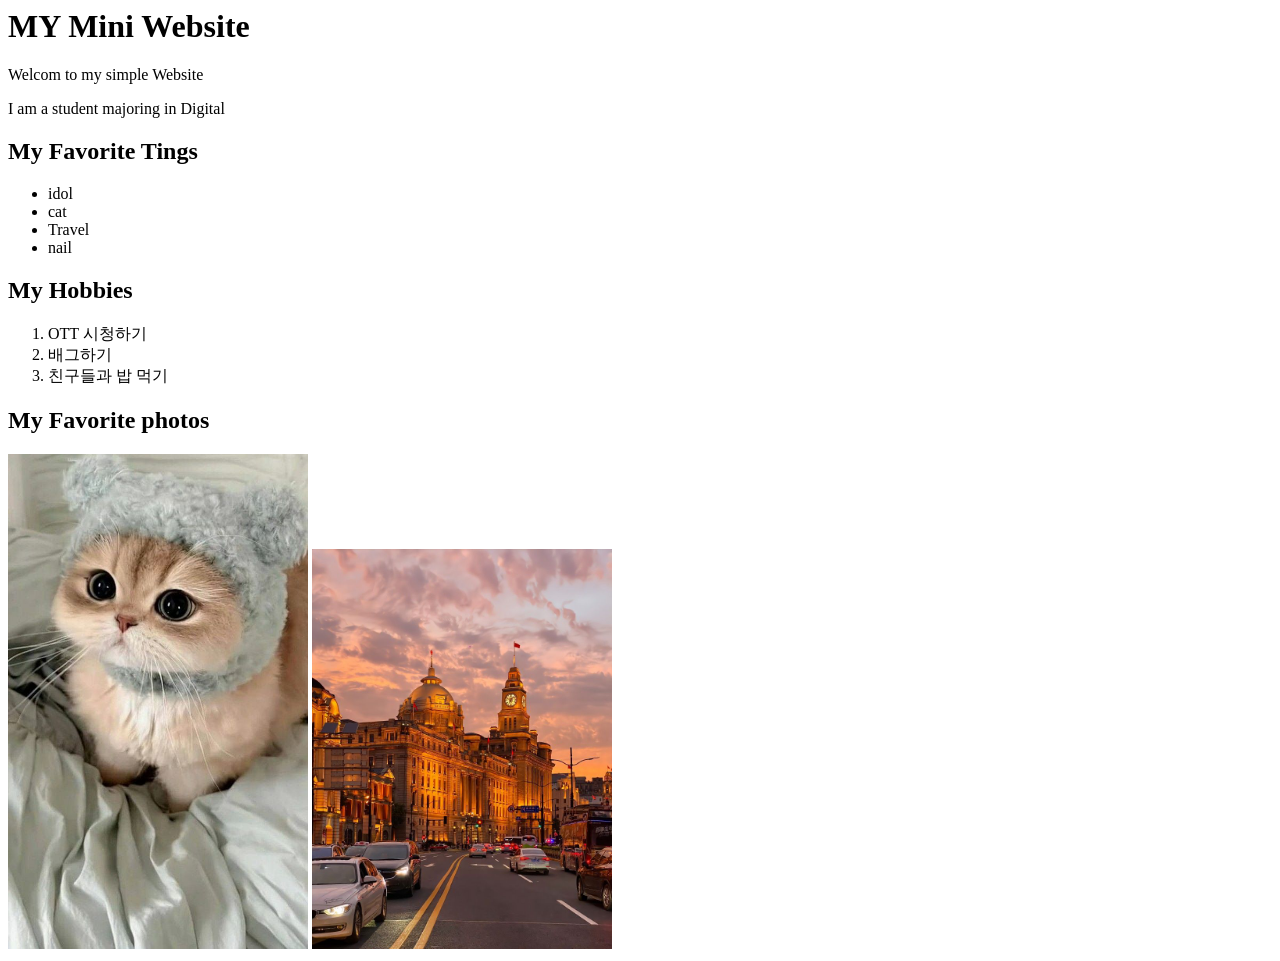
==== index.html @ 271437c7 "My first website html test" ====
<html>
  <head>
 <meta charset="utf-8">
 <title>My Mini Website</title>
  </head>
  <body>
 <h1>MY Mini Website</h1>
 <p>Welcom to my simple Website</p>
 <p>I am a student majoring in Digital</p>

 <h2>My Favorite Tings</h2>
 <ul>
    <li>idol</li>
    <li>cat</li>
    <li>Travel</li>
    <li>nail</li>
 </ul>

 <h2>My Hobbies</h2>
 <ol>
    <li>OTT 시청하기</li>
    <li>배그하기</li>
    <li>친구들과 밥 먹기</li>
 </ol>

 <h2> My Favorite photos</h2>
 <img src="images/cat/cat.jpg" width = "300" alt = "cat photo">
 <img src="shanghi.jpg" width ="300">

</body>
</html>
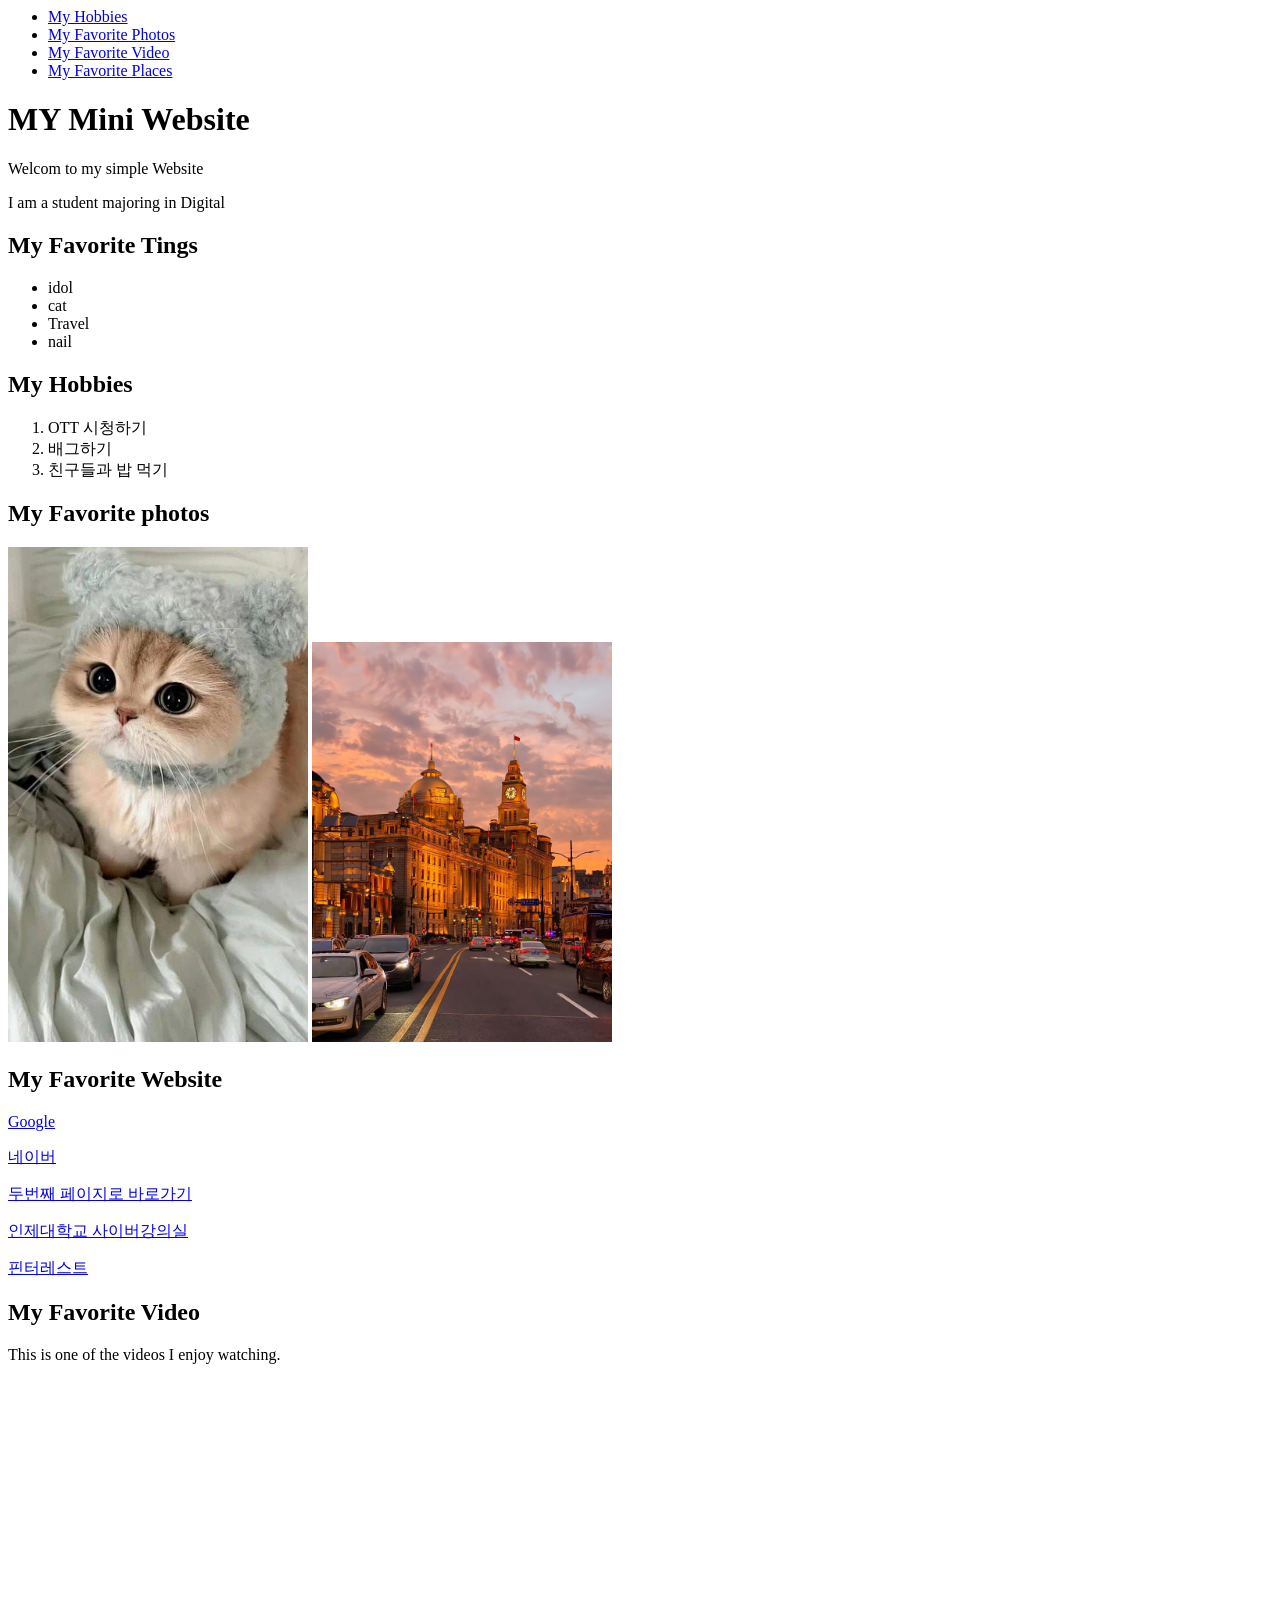
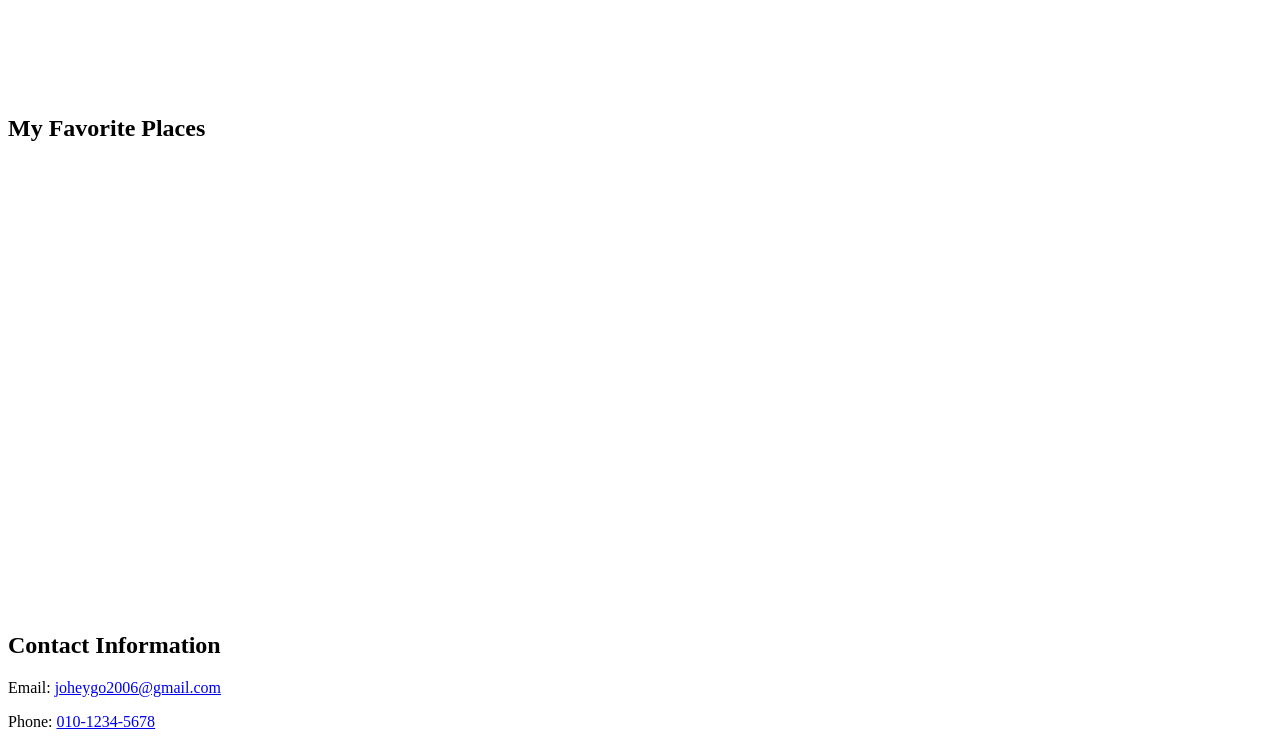
==== commit b09a7ddf: "add page2.html inner links, favorite video ..." ====
--- a/index.html
+++ b/index.html
@@ -2,8 +2,19 @@
   <head>
  <meta charset="utf-8">
  <title>My Mini Website</title>
+ <link rel="stylesheet" href="style.css">
   </head>
   <body>
+
+   <ul>
+      <li><a href="#hobby">My Hobbies</a></li>
+      <li><a href="#photo">My Favorite Photos</a></li>
+      <li><a href="#video">My Favorite Video</a></li>
+      <li><a href="#place">My Favorite Places</a></li>
+   </ul>
+
+
+
  <h1>MY Mini Website</h1>
  <p>Welcom to my simple Website</p>
  <p>I am a student majoring in Digital</p>
@@ -16,16 +27,36 @@
     <li>nail</li>
  </ul>
 
- <h2>My Hobbies</h2>
+ <h2 id="hobby">My Hobbies</h2>
  <ol>
     <li>OTT 시청하기</li>
     <li>배그하기</li>
     <li>친구들과 밥 먹기</li>
  </ol>
 
- <h2> My Favorite photos</h2>
+ <h2 id="photo"> My Favorite photos</h2>
  <img src="images/cat/cat.jpg" width = "300" alt = "cat photo">
  <img src="shanghi.jpg" width ="300">
 
+ <h2>My Favorite Website</h2>
+<p><a href="https://www.google.com/" target="_blank">Google</a></p>
+<p><a href="https://www.naver.com" target="_blank">네이버</a></p>
+<P><a href="page2.html" target="_blank">두번째 페이지로 바로가기</a></P>
+<p><a href="https://injelms.inje.ac.kr/" target="_blank">인제대학교 사이버강의실</a></p>
+<p><a href="https://kr.pinterest.com/" target="_blank">핀터레스트</a></p>
+
+
+<h2 id="video">My Favorite Video</h2>
+<p>This is one of the videos I enjoy watching.</p>
+<iframe width="560" height="315" src="https://www.youtube.com/embed/remH3_6tagY?si=zIgALZDLu9UdK3Hp" title="YouTube video player" frameborder="0" allow="accelerometer; autoplay; clipboard-write; encrypted-media; gyroscope; picture-in-picture; web-share" referrerpolicy="strict-origin-when-cross-origin" allowfullscreen></iframe>
+
+
+<h2 id="place">My Favorite Places</h2>
+   <iframe src="https://www.google.com/maps/embed?pb=!1m18!1m12!1m3!1d3258.2356933758333!2d128.8986025763544!3d35.250391753520084!2m3!1f0!2f0!3f0!3m2!1i1024!2i768!4f13.1!3m3!1m2!1s0x3568b8acfc25b357%3A0xc3d01c491a811dee!2z7J247KCc64yA7ZWZ6rWQIOq5gO2VtOy6oO2NvOyKpA!5e0!3m2!1sko!2skr!4v1773931788650!5m2!1sko!2skr" width="600" height="450" style="border:0;" allowfullscreen="" loading="lazy" referrerpolicy="no-referrer-when-downgrade"></iframe>
+
+    <h2>Contact Information</h2>
+    <p>Email: <a href="mailto:joheygo2006@gmail.com">joheygo2006@gmail.com</a></p>
+    <p>Phone: <a href="tel:010-1234-5678">010-1234-5678</a></p>
+  
 </body>
 </html>
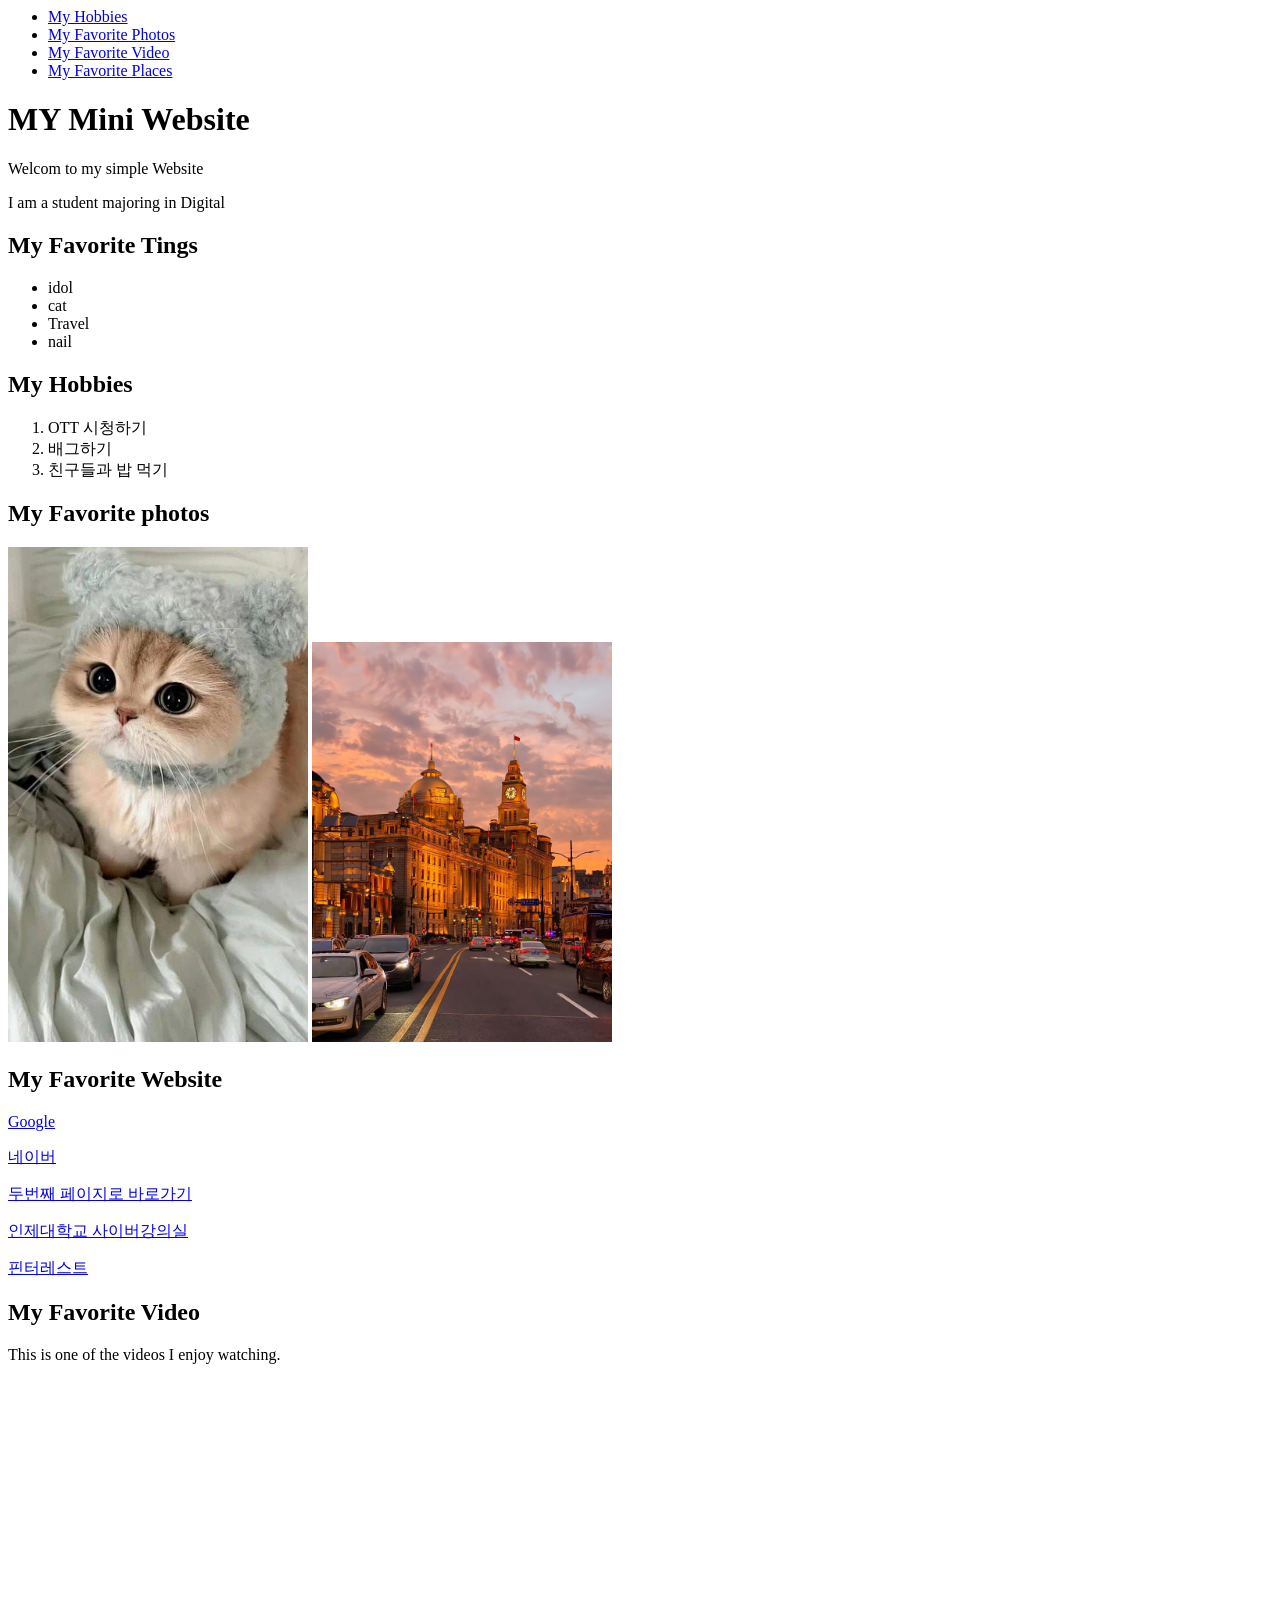
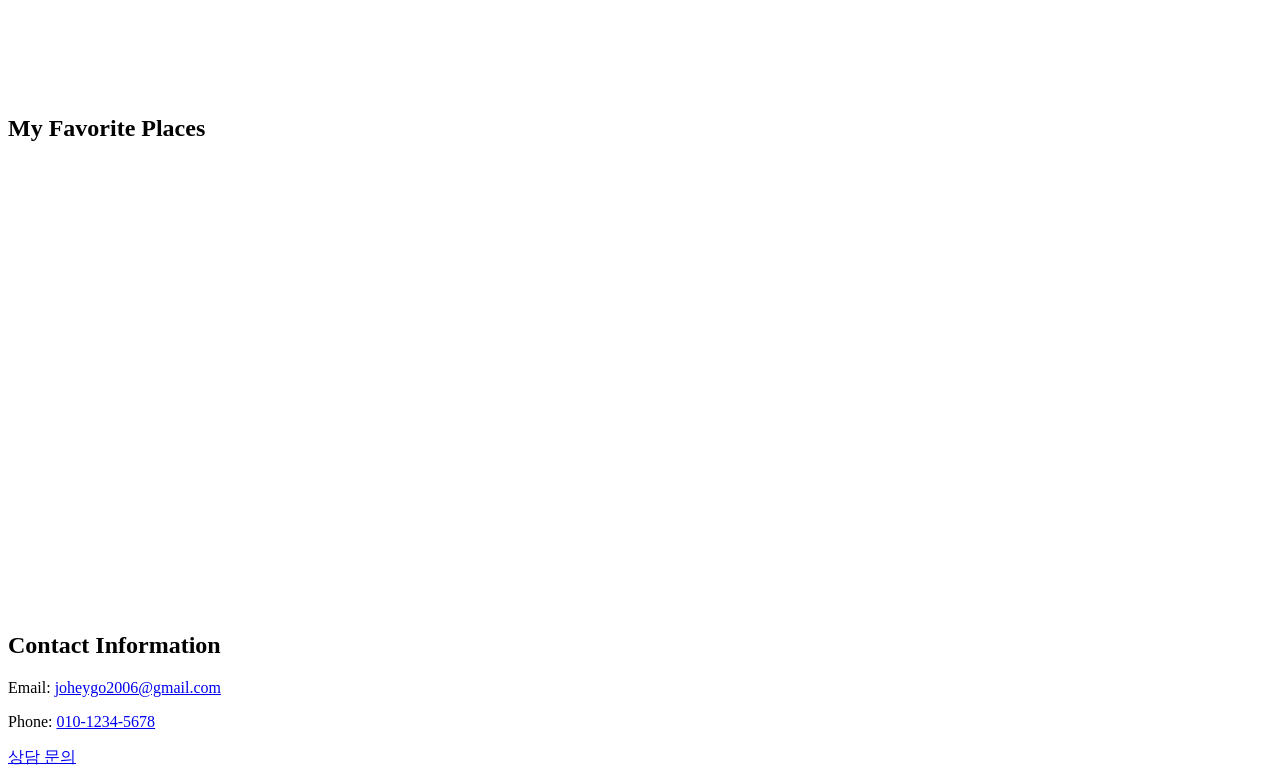
==== commit 4ee8aaad: "Add files via upload" ====
--- a/index.html
+++ b/index.html
@@ -5,20 +5,24 @@
  <link rel="stylesheet" href="style.css">
   </head>
   <body>
-
+    <nav>
    <ul>
       <li><a href="#hobby">My Hobbies</a></li>
       <li><a href="#photo">My Favorite Photos</a></li>
       <li><a href="#video">My Favorite Video</a></li>
       <li><a href="#place">My Favorite Places</a></li>
    </ul>
+</nav>
 
-
-
+<header>
  <h1>MY Mini Website</h1>
  <p>Welcom to my simple Website</p>
  <p>I am a student majoring in Digital</p>
+</header>
 
+<section>
+
+   <article>
  <h2>My Favorite Tings</h2>
  <ul>
     <li>idol</li>
@@ -26,17 +30,24 @@
     <li>Travel</li>
     <li>nail</li>
  </ul>
+</article>
 
+<article>
  <h2 id="hobby">My Hobbies</h2>
  <ol>
     <li>OTT 시청하기</li>
     <li>배그하기</li>
     <li>친구들과 밥 먹기</li>
  </ol>
+</article>
 
+<article>
  <h2 id="photo"> My Favorite photos</h2>
  <img src="images/cat/cat.jpg" width = "300" alt = "cat photo">
  <img src="shanghi.jpg" width ="300">
+</article>
+
+<article>
 
  <h2>My Favorite Website</h2>
 <p><a href="https://www.google.com/" target="_blank">Google</a></p>
@@ -45,18 +56,27 @@
 <p><a href="https://injelms.inje.ac.kr/" target="_blank">인제대학교 사이버강의실</a></p>
 <p><a href="https://kr.pinterest.com/" target="_blank">핀터레스트</a></p>
 
+</article>
+
+<article>
 
 <h2 id="video">My Favorite Video</h2>
 <p>This is one of the videos I enjoy watching.</p>
-<iframe width="560" height="315" src="https://www.youtube.com/embed/remH3_6tagY?si=zIgALZDLu9UdK3Hp" title="YouTube video player" frameborder="0" allow="accelerometer; autoplay; clipboard-write; encrypted-media; gyroscope; picture-in-picture; web-share" referrerpolicy="strict-origin-when-cross-origin" allowfullscreen></iframe>
+ <iframe width="560" height="315" src="https://www.youtube.com/embed/EnoYD8Zt0Xw?si=6Wog_zyUdxQls6UI" title="YouTube video player" frameborder="0" allow="accelerometer; autoplay; clipboard-write; encrypted-media; gyroscope; picture-in-picture; web-share" referrerpolicy="strict-origin-when-cross-origin" allowfullscreen></iframe>
+</article>
 
-
+<article>
 <h2 id="place">My Favorite Places</h2>
    <iframe src="https://www.google.com/maps/embed?pb=!1m18!1m12!1m3!1d3258.2356933758333!2d128.8986025763544!3d35.250391753520084!2m3!1f0!2f0!3f0!3m2!1i1024!2i768!4f13.1!3m3!1m2!1s0x3568b8acfc25b357%3A0xc3d01c491a811dee!2z7J247KCc64yA7ZWZ6rWQIOq5gO2VtOy6oO2NvOyKpA!5e0!3m2!1sko!2skr!4v1773931788650!5m2!1sko!2skr" width="600" height="450" style="border:0;" allowfullscreen="" loading="lazy" referrerpolicy="no-referrer-when-downgrade"></iframe>
+   
+   </section>
 
+   <footer>
     <h2>Contact Information</h2>
     <p>Email: <a href="mailto:joheygo2006@gmail.com">joheygo2006@gmail.com</a></p>
     <p>Phone: <a href="tel:010-1234-5678">010-1234-5678</a></p>
+    <p><a href="page2.html" target="_blank">상담 문의</a></p>
+   </footer>
   
 </body>
 </html>
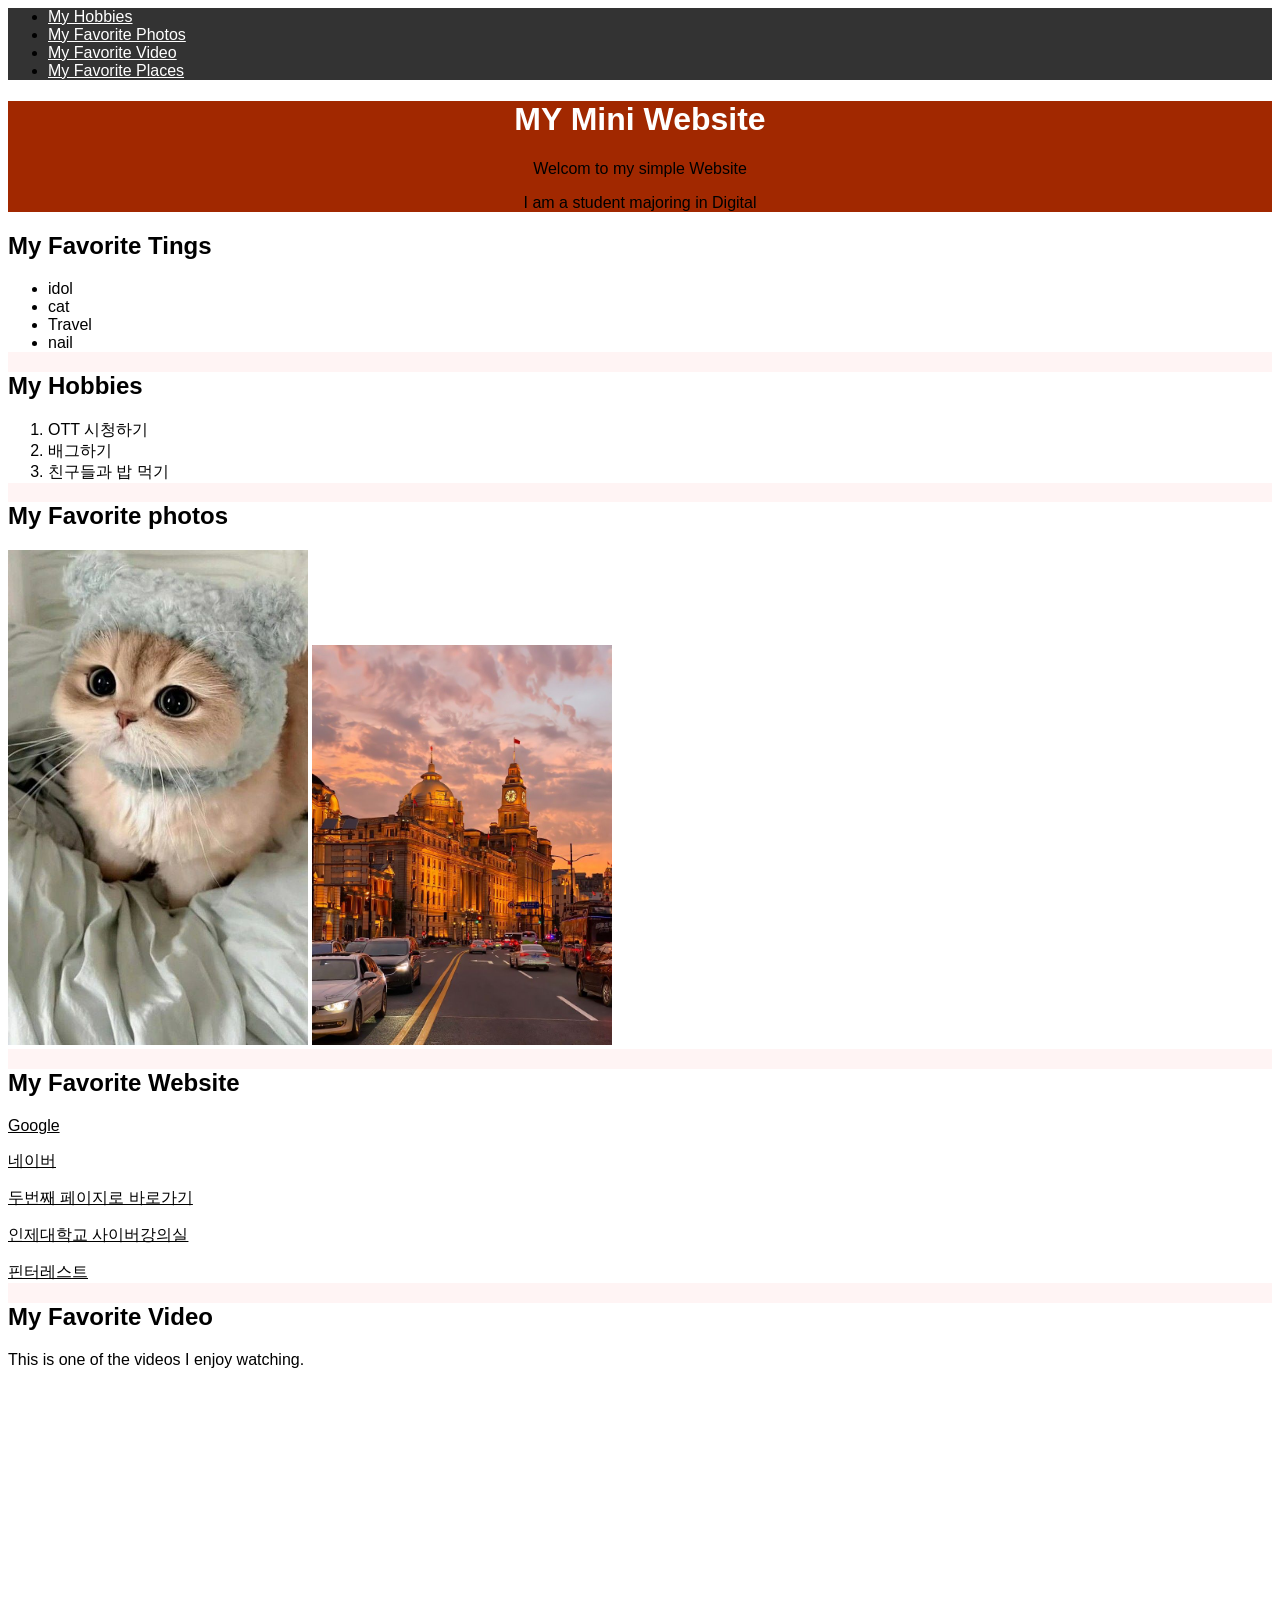
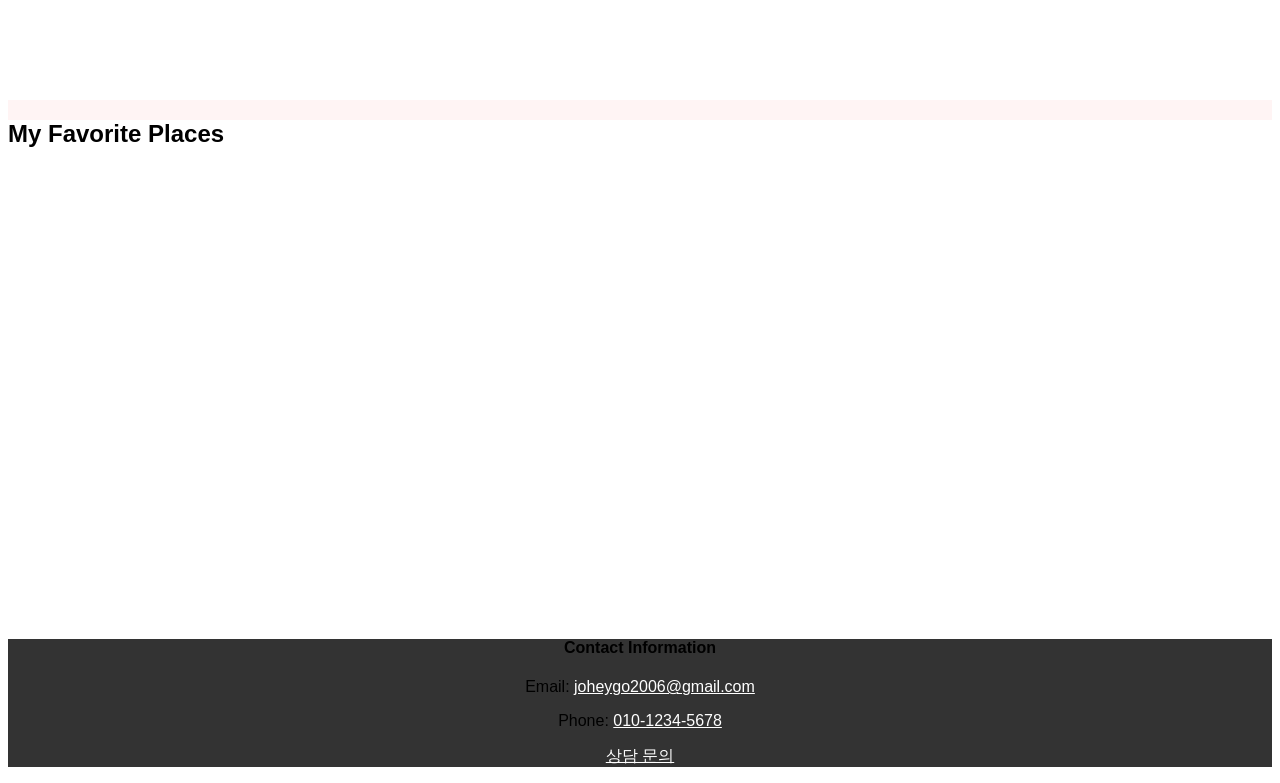
==== commit 2b2b1ff7: "Add files via upload" ====
--- a/index.html
+++ b/index.html
@@ -1,8 +1,8 @@
 <html>
   <head>
- <meta charset="utf-8">
  <title>My Mini Website</title>
- <link rel="stylesheet" href="style.css">
+    <link rel="stylesheet" href="style.css">
+
   </head>
   <body>
     <nav>
@@ -50,11 +50,11 @@
 <article>
 
  <h2>My Favorite Website</h2>
-<p><a href="https://www.google.com/" target="_blank">Google</a></p>
-<p><a href="https://www.naver.com" target="_blank">네이버</a></p>
-<P><a href="page2.html" target="_blank">두번째 페이지로 바로가기</a></P>
-<p><a href="https://injelms.inje.ac.kr/" target="_blank">인제대학교 사이버강의실</a></p>
-<p><a href="https://kr.pinterest.com/" target="_blank">핀터레스트</a></p>
+<p><a href="https://www.google.com/" target="_blank" style="color:black">Google</a></p>
+<p><a href="https://www.naver.com" target="_blank" style="color:black">네이버</a></p>
+<P><a href="page2.html" target="_blank" style="color:black">두번째 페이지로 바로가기</a></P>
+<p><a href="https://injelms.inje.ac.kr/" target="_blank" style="color:black">인제대학교 사이버강의실</a></p>
+<p><a href="https://kr.pinterest.com/" target="_blank" style="color:black">핀터레스트</a></p>
 
 </article>
 
@@ -72,7 +72,7 @@
    </section>
 
    <footer>
-    <h2>Contact Information</h2>
+    <h4>Contact Information</h4>
     <p>Email: <a href="mailto:joheygo2006@gmail.com">joheygo2006@gmail.com</a></p>
     <p>Phone: <a href="tel:010-1234-5678">010-1234-5678</a></p>
     <p><a href="page2.html" target="_blank">상담 문의</a></p>
--- a/style.css
+++ b/style.css
@@ -0,0 +1,33 @@
+nav {
+      background-color: #333;
+   } 
+
+   header {
+      background-color: rgb(161, 40, 0);
+      text-align: center;
+   }
+
+   section {
+      background-color: rgb(255, 244, 244);
+   }
+
+   footer {
+      background-color: #333;
+      text-align: center;
+   }
+
+   article {
+      background-color: rgb(255, 255, 255);
+   }
+
+   a {
+      color: white;
+   }
+
+   h1 {
+      color: white;
+   }
+
+   * {
+    font-family: 'Segoe UI', Tahoma, Geneva, Verdana, sans-serif;
+   }
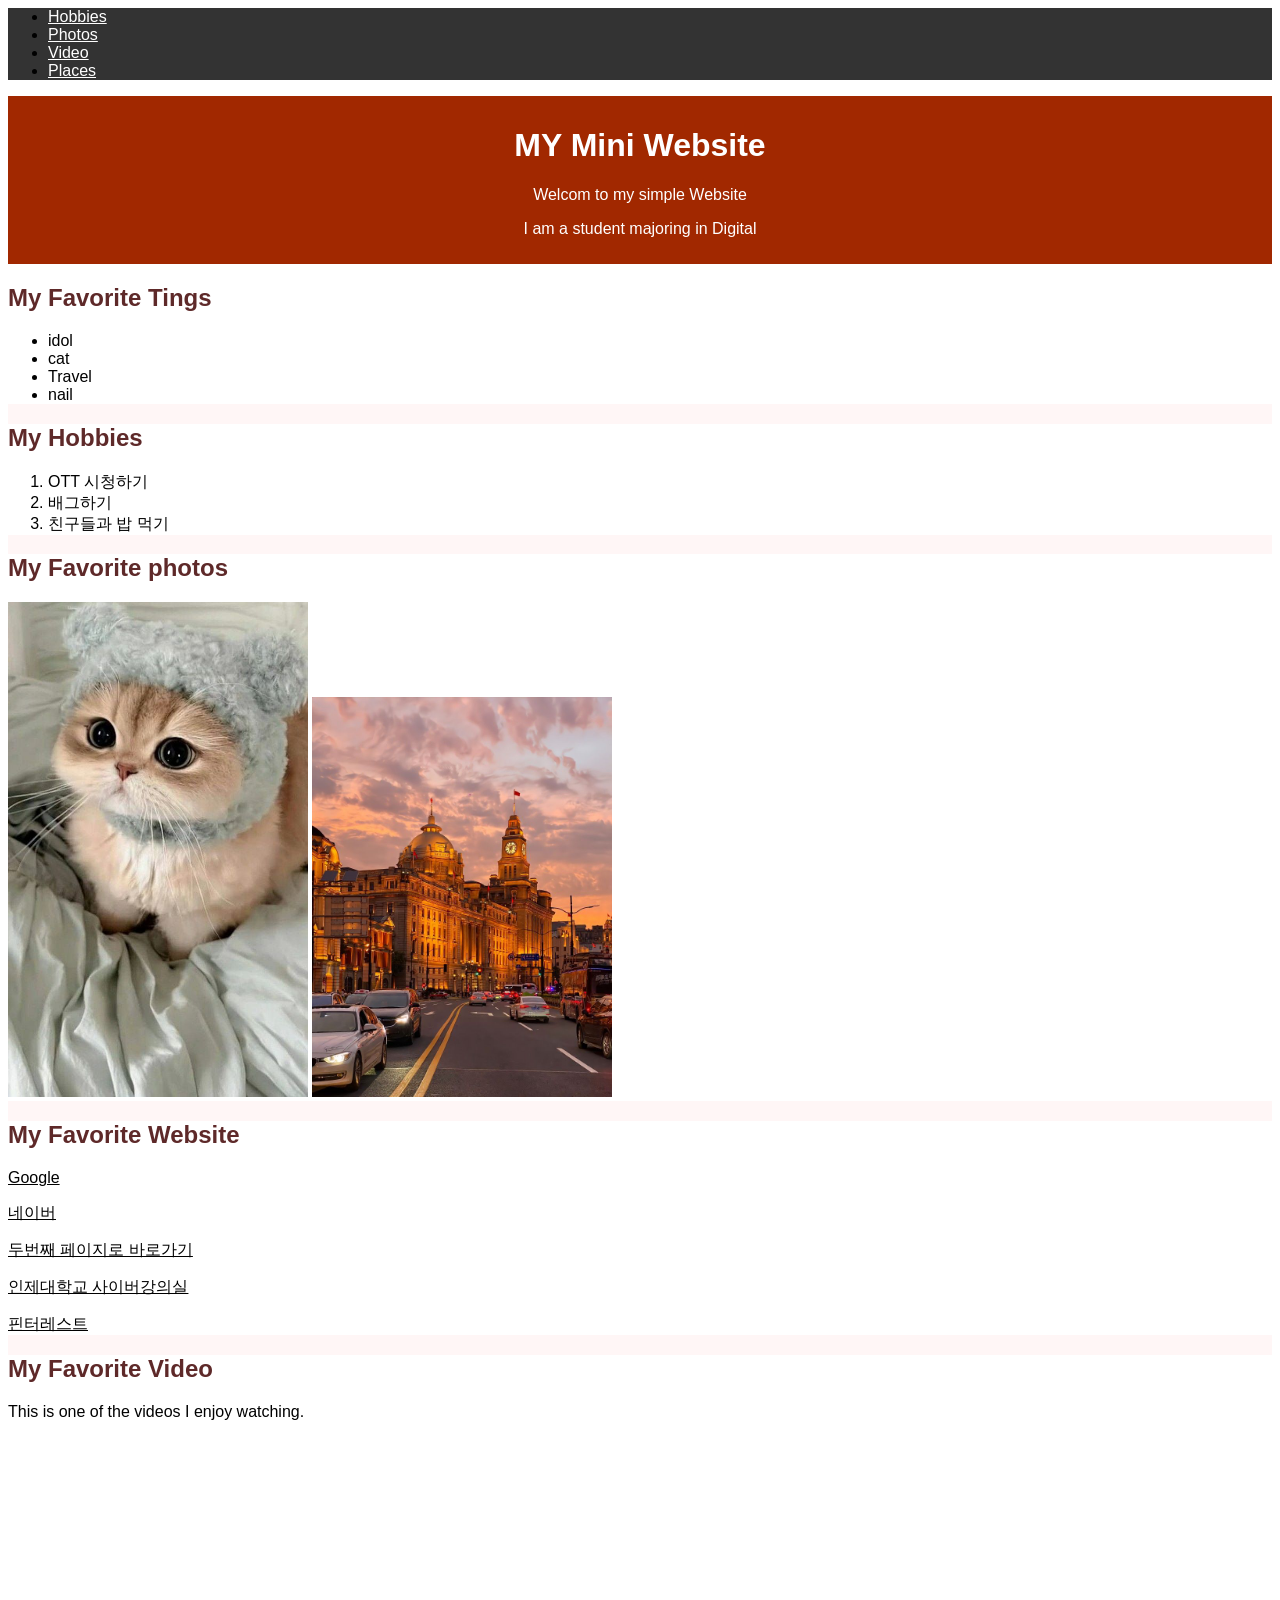
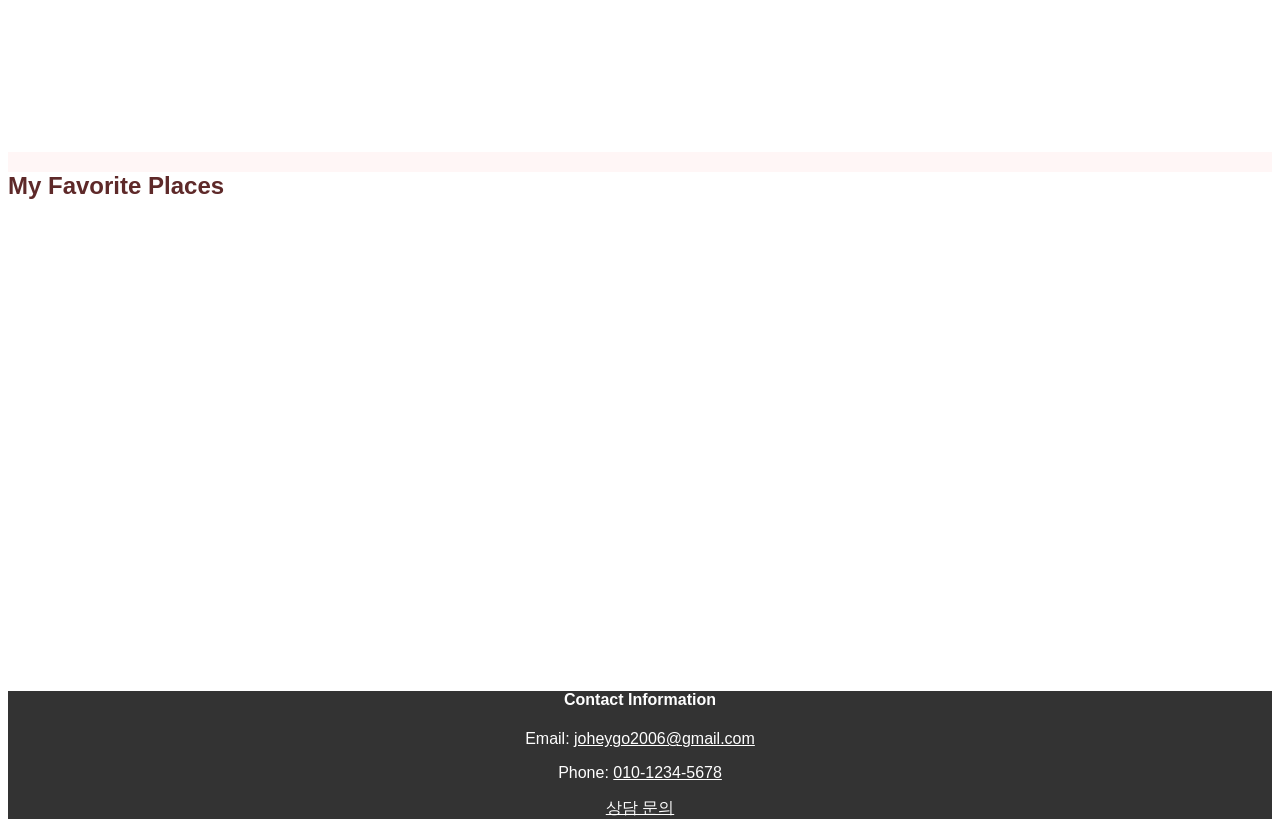
==== commit d656e801: "Add files via upload" ====
--- a/index.html
+++ b/index.html
@@ -7,10 +7,10 @@
   <body>
     <nav>
    <ul>
-      <li><a href="#hobby">My Hobbies</a></li>
-      <li><a href="#photo">My Favorite Photos</a></li>
-      <li><a href="#video">My Favorite Video</a></li>
-      <li><a href="#place">My Favorite Places</a></li>
+      <li><a href="#hobby">Hobbies</a></li>
+      <li><a href="#photo">Photos</a></li>
+      <li><a href="#video">Video</a></li>
+      <li><a href="#place">Places</a></li>
    </ul>
 </nav>
 
@@ -73,9 +73,9 @@
 
    <footer>
     <h4>Contact Information</h4>
-    <p>Email: <a href="mailto:joheygo2006@gmail.com">joheygo2006@gmail.com</a></p>
-    <p>Phone: <a href="tel:010-1234-5678">010-1234-5678</a></p>
-    <p><a href="page2.html" target="_blank">상담 문의</a></p>
+    <p class="foot-p">Email: <a href="mailto:joheygo2006@gmail.com">joheygo2006@gmail.com</a></p>
+    <p class="foot-p">Phone: <a href="tel:010-1234-5678">010-1234-5678</a></p>
+    <p class="foot-p"><a href="page2.html" target="_blank">상담 문의</a></p>
    </footer>
   
 </body>
--- a/style.css
+++ b/style.css
@@ -1,3 +1,7 @@
+   * {
+    font-family: 'Segoe UI', Tahoma, Geneva, Verdana, sans-serif;
+   }
+
 nav {
       background-color: #333;
    } 
@@ -5,10 +9,11 @@
    header {
       background-color: rgb(161, 40, 0);
       text-align: center;
+      padding: 10px;
    }
 
    section {
-      background-color: rgb(255, 244, 244);
+      background-color: rgba(255, 244, 244, 0.758);
    }
 
    footer {
@@ -28,6 +33,18 @@
       color: white;
    }
 
-   * {
-    font-family: 'Segoe UI', Tahoma, Geneva, Verdana, sans-serif;
-   }+   h2 {
+      color:rgb(94, 41, 41);
+   }
+
+   h4 {
+      color:white;
+   }
+
+   .foot-p {
+      color:white;
+   }
+
+   header > p {
+      color:white;
+   }
